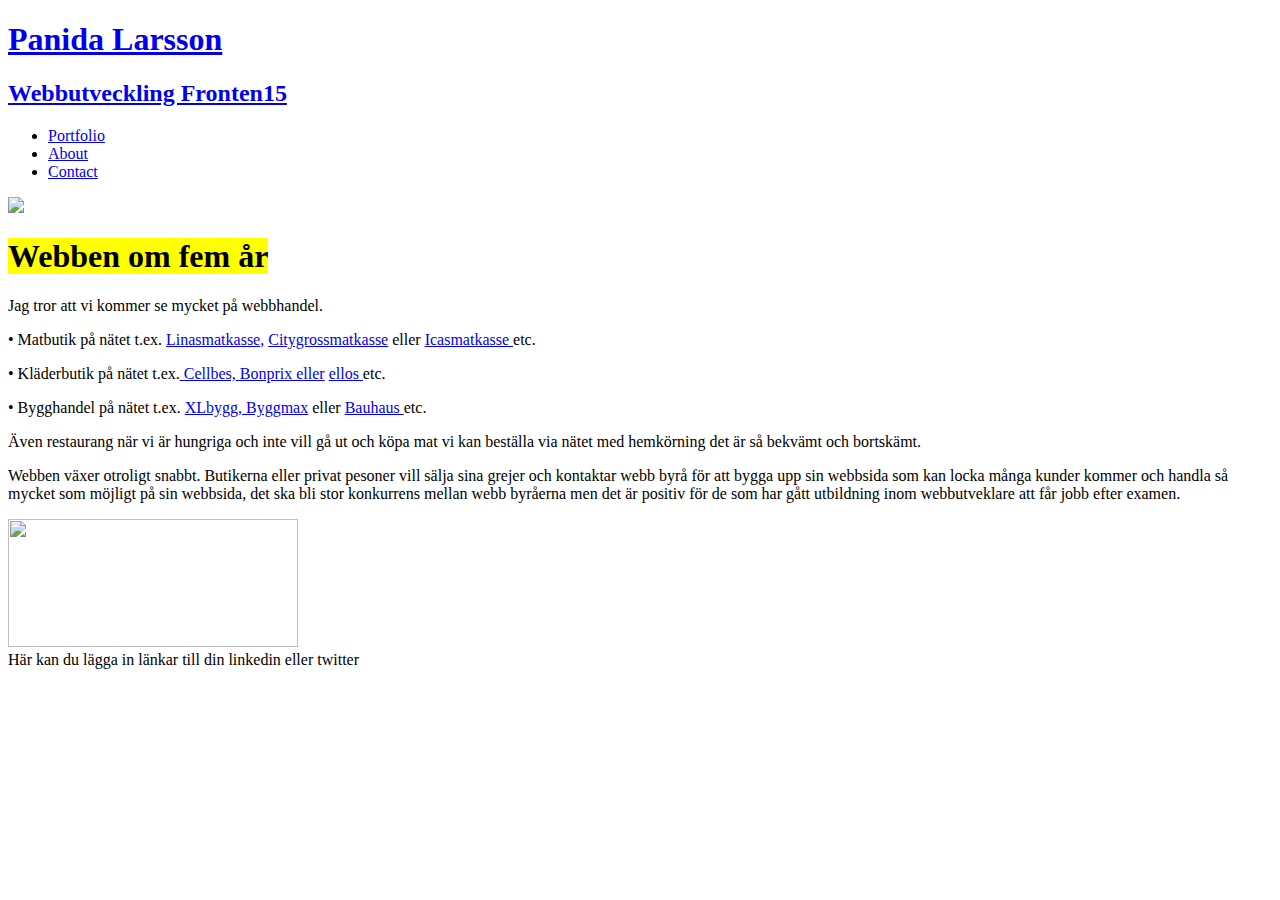
==== index.html @ f7407adc "Update index.html" ====
<!DOCTYPE html>
<html>
  <head>
    <meta charset="utf-8">
    <title>Det som ska stå i fliken</title>
    <link rel="stylesheet" href="css/normalize.css">
    <link href='http://fonts.googleapis.com/css?family=Changa+One|Open+Sans:400italic,700italic,400,700,800' rel='stylesheet' type='text/css'>
    <link rel="stylesheet" href="css/main.css">
  </head>
  <body>
    <header>
      <a href="index.html" id="logo">
        <h1>Panida Larsson</h1>
        <h2>Webbutveckling Fronten15</h2>
          
      </a>
      <nav>
        <ul>
          <li><a href="index.html"> Portfolio</a></li>
          <li><a href="about.html"> About</a></li>
          <li><a href="contact.html">Contact</a></li>
        </ul>
      </nav>
    </header>
    <div id="wrapper">
      <section>
        <article class="">
         
          
         
         
         <img src="https://sp.yimg.com/ib/th?id=JN.pbMvP4cF3bZQR%2bMJ5lcMKw&pid=15.1&P=0&w=300&h=300" class="profile-photo"> 
         
         <h1><mark>Webben om fem år</mark></h1>   
         <p> 
         Jag tror att vi kommer se mycket på webbhandel.
     </p>
        
         <p >
          
           • Matbutik på nätet t.ex. <a href= "https://www.linasmatkasse.se"> Linasmatkasse,</a>
           <a href="http://www.citygross.se/matkassen/"> Citygrossmatkasse</a> eller <a href="http://www.ica.se/handla-online/ica-matkassen/"> Icasmatkasse </a> etc.
         </p>   
        
         <p> 
           • Kläderbutik på nätet t.ex.<a href="http://www.cellbes.se/"> Cellbes,</a><a href="http://www.bonprix.se/"> Bonprix eller</a> 
         <a href="http://www.ellos.se/"> ellos </a> etc.
         </p>
       
         <p>
        • Bygghandel på nätet t.ex. <a href="https://www.xlbygg.se/munkedal"> XLbygg,</a><a href="https://www.byggmax.se/"> Byggmax</a> eller
        </a><a href="http://www.bauhaus.se/"> Bauhaus </a> etc. 
        </p>

         <p> Även restaurang när vi är hungriga och inte vill gå ut och köpa mat vi kan beställa via nätet med hemkörning det är så bekvämt och bortskämt.</p>
          Webben växer otroligt snabbt. Butikerna eller privat pesoner vill sälja sina grejer och kontaktar webb byrå  
          för att bygga upp sin webbsida som kan locka många kunder kommer och handla så mycket som möjligt på sin webbsida, 
           det ska bli stor konkurrens mellan webb byråerna men det är positiv för de som har gått utbildning inom webbutveklare att får jobb efter examen.
          </p>
          <img src=" https://sp.yimg.com/ib/th?id=OIP.M9b4510c564b1d72bae1cd18d798fa2b9o0&pid=15.1&w=186&h=123&p=0" style="width:290px;height:128px;" class="profile-photo">
          
        </article>


      </section>
      <footer>
        Här kan du lägga in länkar till din linkedin eller twitter
      </footer>
        <script src="https://code.jquery.com/jquery-2.1.4.min.js" charset="utf-8" ></script>
       <script src="main.js" charset="utf-8"></script>


    </div>
  </body>
</html>
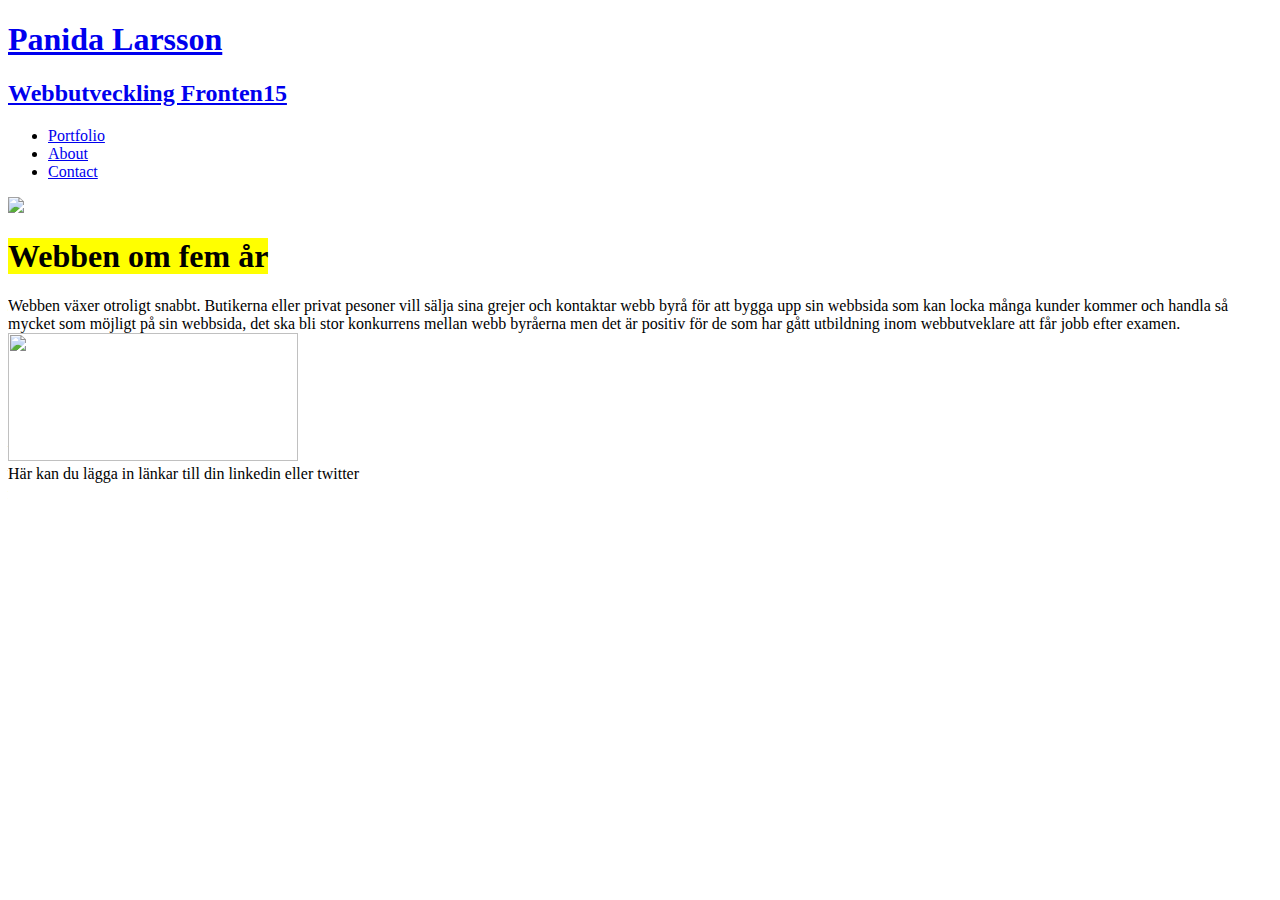
==== commit 09efed5d: "Update index.html" ====
--- a/index.html
+++ b/index.html
@@ -30,17 +30,18 @@
          
          
          <img src="https://sp.yimg.com/ib/th?id=JN.pbMvP4cF3bZQR%2bMJ5lcMKw&pid=15.1&P=0&w=300&h=300" class="profile-photo"> 
-         
-         <h1><mark>Webben om fem år</mark></h1>   
+        
+         <h1><mark>Webben om fem år</mark></h1>
+           
          <p> 
          Jag tror att vi kommer se mycket på webbhandel.
-     </p>
+          </p>
         
-         <p >
+         <p>
           
            • Matbutik på nätet t.ex. <a href= "https://www.linasmatkasse.se"> Linasmatkasse,</a>
            <a href="http://www.citygross.se/matkassen/"> Citygrossmatkasse</a> eller <a href="http://www.ica.se/handla-online/ica-matkassen/"> Icasmatkasse </a> etc.
-         </p>   
+         </p>
         
          <p> 
            • Kläderbutik på nätet t.ex.<a href="http://www.cellbes.se/"> Cellbes,</a><a href="http://www.bonprix.se/"> Bonprix eller</a> 
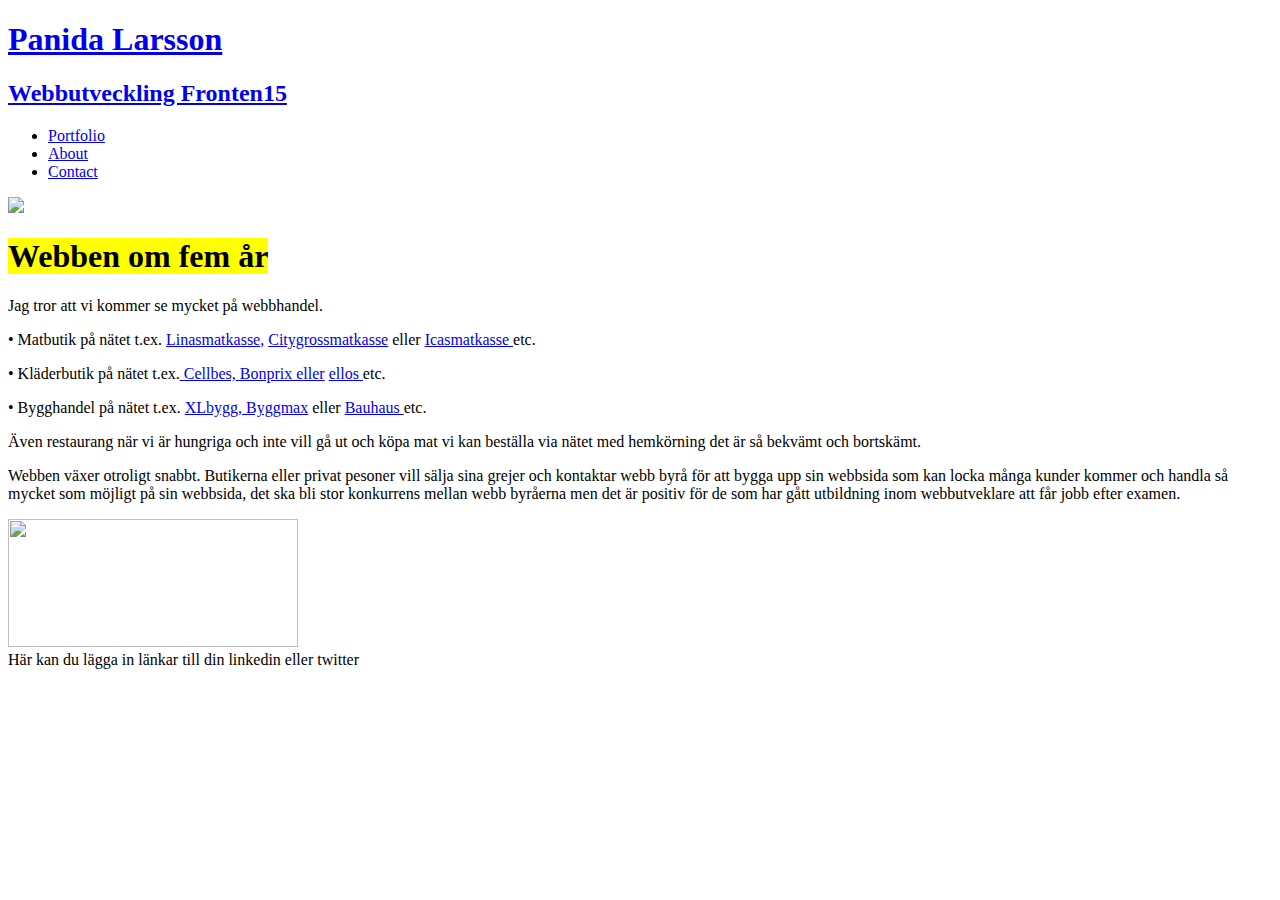
==== commit cf86b24a: "Update index.html" ====
--- a/index.html
+++ b/index.html
@@ -32,7 +32,7 @@
          <img src="https://sp.yimg.com/ib/th?id=JN.pbMvP4cF3bZQR%2bMJ5lcMKw&pid=15.1&P=0&w=300&h=300" class="profile-photo"> 
         
          <h1><mark>Webben om fem år</mark></h1>
-           
+        <p class="hidden"></p>
          <p> 
          Jag tror att vi kommer se mycket på webbhandel.
           </p>
@@ -58,6 +58,7 @@
           för att bygga upp sin webbsida som kan locka många kunder kommer och handla så mycket som möjligt på sin webbsida, 
            det ska bli stor konkurrens mellan webb byråerna men det är positiv för de som har gått utbildning inom webbutveklare att får jobb efter examen.
           </p>
+          </p>
           <img src=" https://sp.yimg.com/ib/th?id=OIP.M9b4510c564b1d72bae1cd18d798fa2b9o0&pid=15.1&w=186&h=123&p=0" style="width:290px;height:128px;" class="profile-photo">
           
         </article>
@@ -67,9 +68,7 @@
       <footer>
         Här kan du lägga in länkar till din linkedin eller twitter
       </footer>
-        <script src="https://code.jquery.com/jquery-2.1.4.min.js" charset="utf-8" ></script>
-       <script src="main.js" charset="utf-8"></script>
-
+      
 
     </div>
   </body>
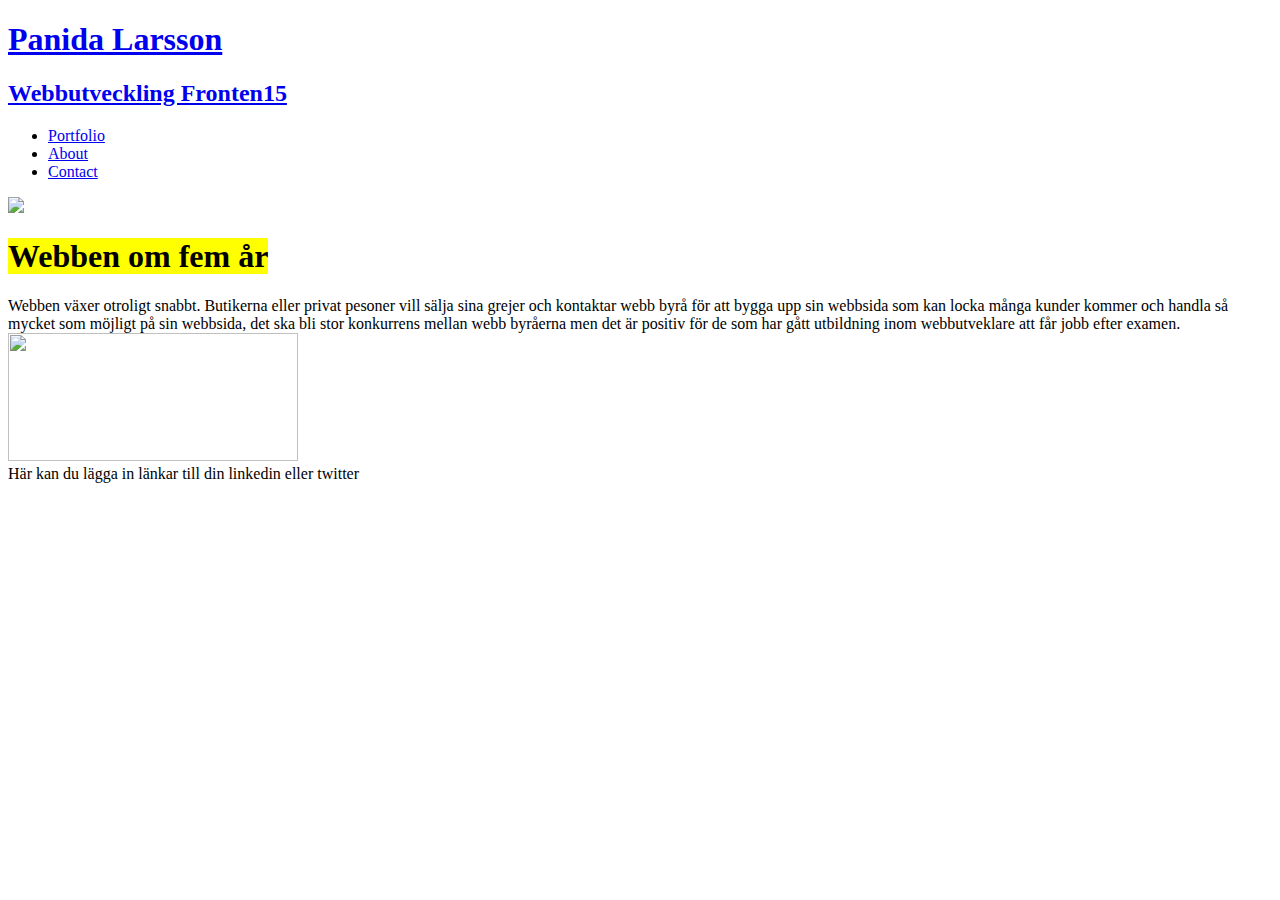
==== commit 792528bc: "Update index.html" ====
--- a/index.html
+++ b/index.html
@@ -68,7 +68,10 @@
       <footer>
         Här kan du lägga in länkar till din linkedin eller twitter
       </footer>
-      
+        <script src="https://code.jquery.com/jquery-2.1.4.min.js" charset="utf-8" ></script>
+    <script src="main.js" charset="utf-8"></script>
+
+
 
     </div>
   </body>
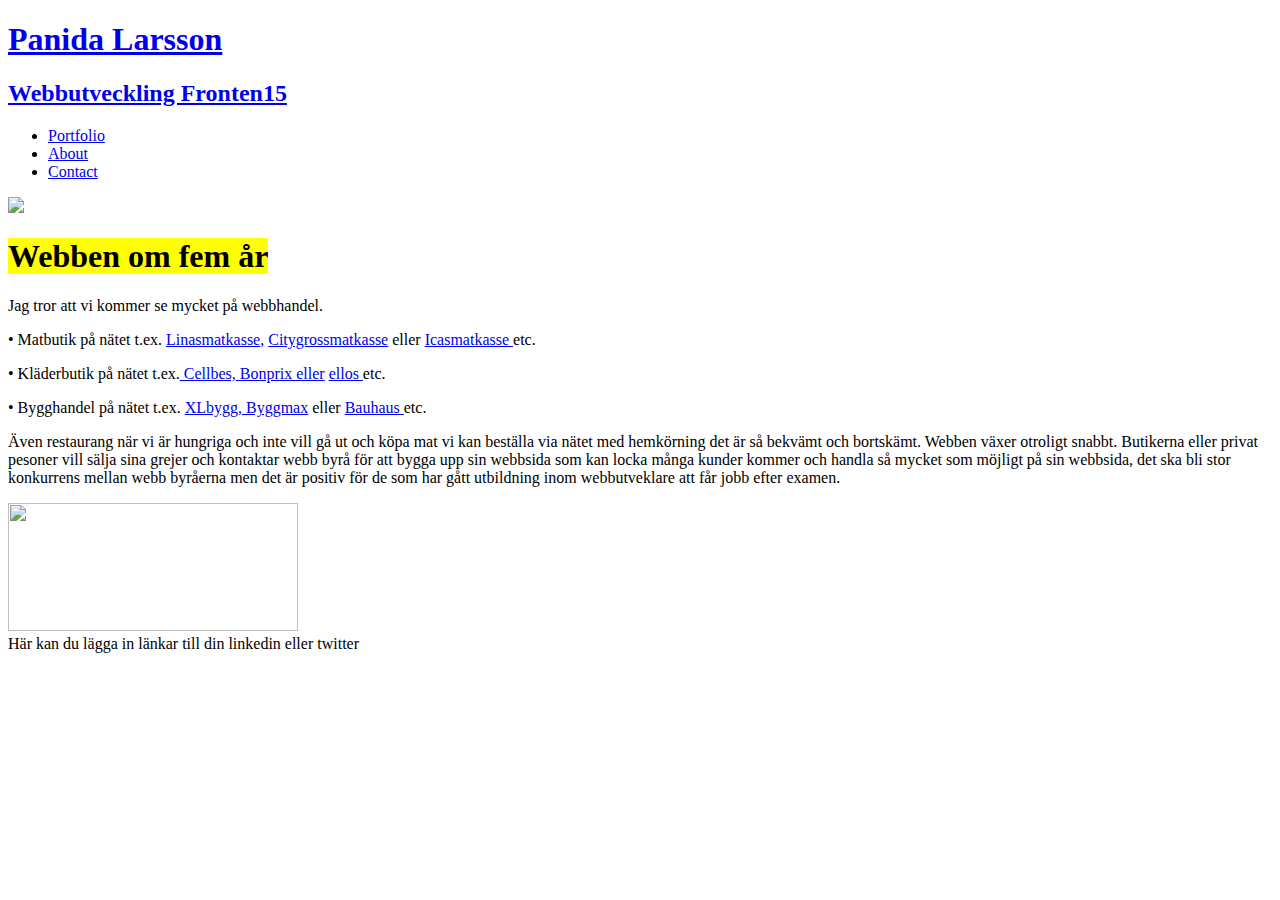
==== commit cb7ee8b1: "Update index.html" ====
--- a/index.html
+++ b/index.html
@@ -32,7 +32,7 @@
          <img src="https://sp.yimg.com/ib/th?id=JN.pbMvP4cF3bZQR%2bMJ5lcMKw&pid=15.1&P=0&w=300&h=300" class="profile-photo"> 
         
          <h1><mark>Webben om fem år</mark></h1>
-        <p class="hidden"></p>
+        
          <p> 
          Jag tror att vi kommer se mycket på webbhandel.
           </p>
@@ -53,12 +53,12 @@
         </a><a href="http://www.bauhaus.se/"> Bauhaus </a> etc. 
         </p>
 
-         <p> Även restaurang när vi är hungriga och inte vill gå ut och köpa mat vi kan beställa via nätet med hemkörning det är så bekvämt och bortskämt.</p>
+         <p> Även restaurang när vi är hungriga och inte vill gå ut och köpa mat vi kan beställa via nätet med hemkörning det är så bekvämt och bortskämt.
           Webben växer otroligt snabbt. Butikerna eller privat pesoner vill sälja sina grejer och kontaktar webb byrå  
           för att bygga upp sin webbsida som kan locka många kunder kommer och handla så mycket som möjligt på sin webbsida, 
            det ska bli stor konkurrens mellan webb byråerna men det är positiv för de som har gått utbildning inom webbutveklare att får jobb efter examen.
           </p>
-          </p>
+          
           <img src=" https://sp.yimg.com/ib/th?id=OIP.M9b4510c564b1d72bae1cd18d798fa2b9o0&pid=15.1&w=186&h=123&p=0" style="width:290px;height:128px;" class="profile-photo">
           
         </article>
@@ -68,8 +68,7 @@
       <footer>
         Här kan du lägga in länkar till din linkedin eller twitter
       </footer>
-        <script src="https://code.jquery.com/jquery-2.1.4.min.js" charset="utf-8" ></script>
-    <script src="main.js" charset="utf-8"></script>
+    
 
 
 
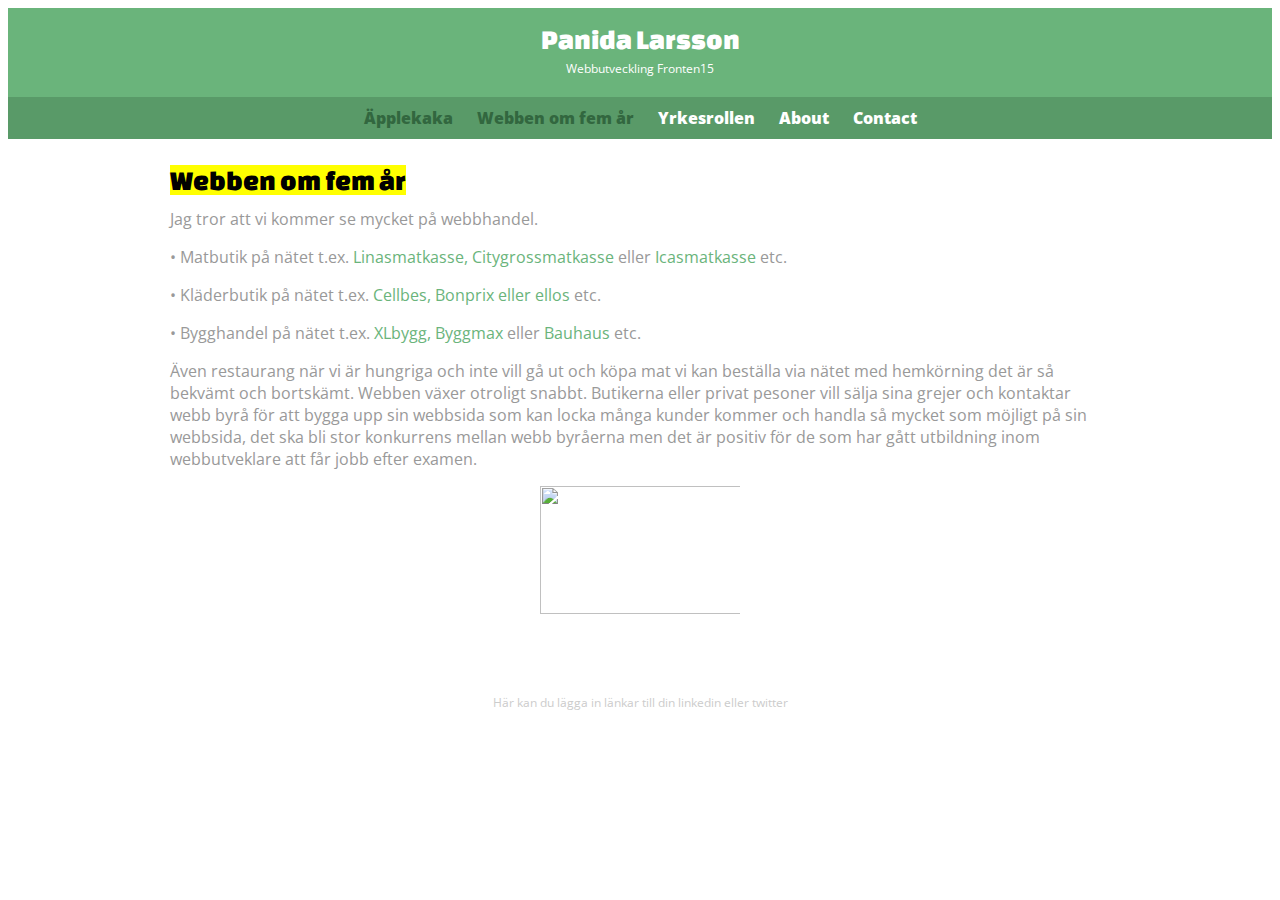
==== commit 2b1900c1: "Update index.html" ====
--- a/index.html
+++ b/index.html
@@ -2,7 +2,7 @@
 <html>
   <head>
     <meta charset="utf-8">
-    <title>Det som ska stå i fliken</title>
+    <title>Frontendutvecklare 2015</title>
     <link rel="stylesheet" href="css/normalize.css">
     <link href='http://fonts.googleapis.com/css?family=Changa+One|Open+Sans:400italic,700italic,400,700,800' rel='stylesheet' type='text/css'>
     <link rel="stylesheet" href="css/main.css">
@@ -16,7 +16,9 @@
       </a>
       <nav>
         <ul>
-          <li><a href="index.html"> Portfolio</a></li>
+          <li><a href="applekaka.html" class="selected"> Äpplekaka</a></li>
+          <li><a href="index.html" class="selected"> Webben om fem år</a></li>
+          <li><a href="yrkeroll"> Yrkesrollen</a></li>
           <li><a href="about.html"> About</a></li>
           <li><a href="contact.html">Contact</a></li>
         </ul>
--- a/css/main.css
+++ b/css/main.css
@@ -0,0 +1,225 @@
+/**********************************
+GENERAL
+***********************************/
+
+body {
+  font-family: 'Open Sans', sans-serif;
+}
+
+#wrapper {
+  max-width: 940px;
+  margin: 0 auto;
+  padding: 0 5%;
+}
+
+a {
+  text-decoration: none;
+}
+
+img {
+  max-width: 100%;
+}
+
+h3, h4 {
+ /* margin: 0 0 1em 0;*/
+  text-align; center:
+}
+
+
+
+
+
+
+/**********************************
+HEADING
+***********************************/
+
+header {
+  float: left;
+  margin: 0 0 30px 0;
+  padding: 5px 0 0 0;
+  width: 100%;
+}
+
+#logo {
+  text-align: center;
+  margin: 0;
+}
+
+h1 {
+  font-family: 'Changa One', sans-serif;
+  margin: 15px 0;
+  font-size: 1.75em;
+  font-weight: normal;
+  line-height: 0.8em;
+}
+
+h2 {
+  font-size: 0.75em;
+  margin: -5px 0 0;
+  font-weight: normal;
+}
+
+
+
+/**********************************
+NAVIGATION
+***********************************/
+
+nav {
+  text-align: center;
+  padding: 10px 0;
+  margin: 20px 0 0;
+}
+
+nav ul {
+  list-style: none;
+  margin: 0 10px;
+  padding: 0;
+}
+
+nav li {
+  display: inline-block;
+}
+
+nav a {
+  font-weight: 800;
+  padding: 15px 10px;
+}
+
+
+
+/**********************************
+FOOTER
+***********************************/
+
+footer {
+  font-size: 0.75em;
+  text-align: center;
+  clear: both;
+  padding-top: 50px;
+  color: #ccc;
+}
+
+.social-icon {
+  width: 20px;
+  height: 20px;
+  margin: 0 5px;
+}
+
+
+
+/**********************************
+PAGE: PORTFOLIO
+***********************************/
+
+#gallery {
+  margin: 0;
+  padding: 0;
+  list-style: none;
+}
+
+#gallery li {
+  float: left;
+  width: 45%;
+  margin: 2.5%;
+  background-color: #f5f5f5;
+  color: #bdc3c7;
+}
+
+#gallery li a p {
+  margin: 0;
+  padding: 5%;
+  font-size: 0.75em;
+  color: #bdc3c7
+}
+
+
+
+/**********************************
+PAGE: ABOUT
+***********************************/
+
+.profile-photo {
+  display: block;
+  max-width: 200px;
+  margin: 0 auto 30px;
+
+}
+
+
+
+/**********************************
+PAGE: CONTACT
+***********************************/
+
+.contact-info {
+  list-style: none;
+  padding: 0;
+  margin: 0;
+  font-size: 0.9em;
+}
+
+.contact-info a {
+  display: block;
+  min-height: 20px;
+  background-repeat: no-repeat;
+  background-size: 20px 20px;
+  padding: 0 0 0 30px;
+  margin: 0 0 10px;
+}
+
+.contact-info li.phone a {
+  background-image: url('../img/phone.png');
+}
+
+.contact-info li.mail a {
+  background-image: url('../img/mail.png');
+}
+
+.contact-info li.twitter a {
+  background-image: url('../img/twitter.png');
+}
+
+
+
+/**********************************
+COLORS
+***********************************/
+
+/* site body */
+body {
+  background-color: #fff;
+  color: #999;
+}
+
+/* green header */
+header {
+  background: #6ab47b;
+  border-color: #599a68;
+}
+
+/* nav background on mobile */
+nav {
+  background: #599a68;
+}
+
+/* logo text */
+h1, h2 {
+  color: #fff;
+}
+
+/* links */
+a {
+  color: #6ab47b;
+}
+
+/* nav link */
+nav a, nav a:visited {
+  color: #fff;
+}
+
+/* selected nav link */
+nav a.selected, nav a:hover {
+  color: #32673f;
+}
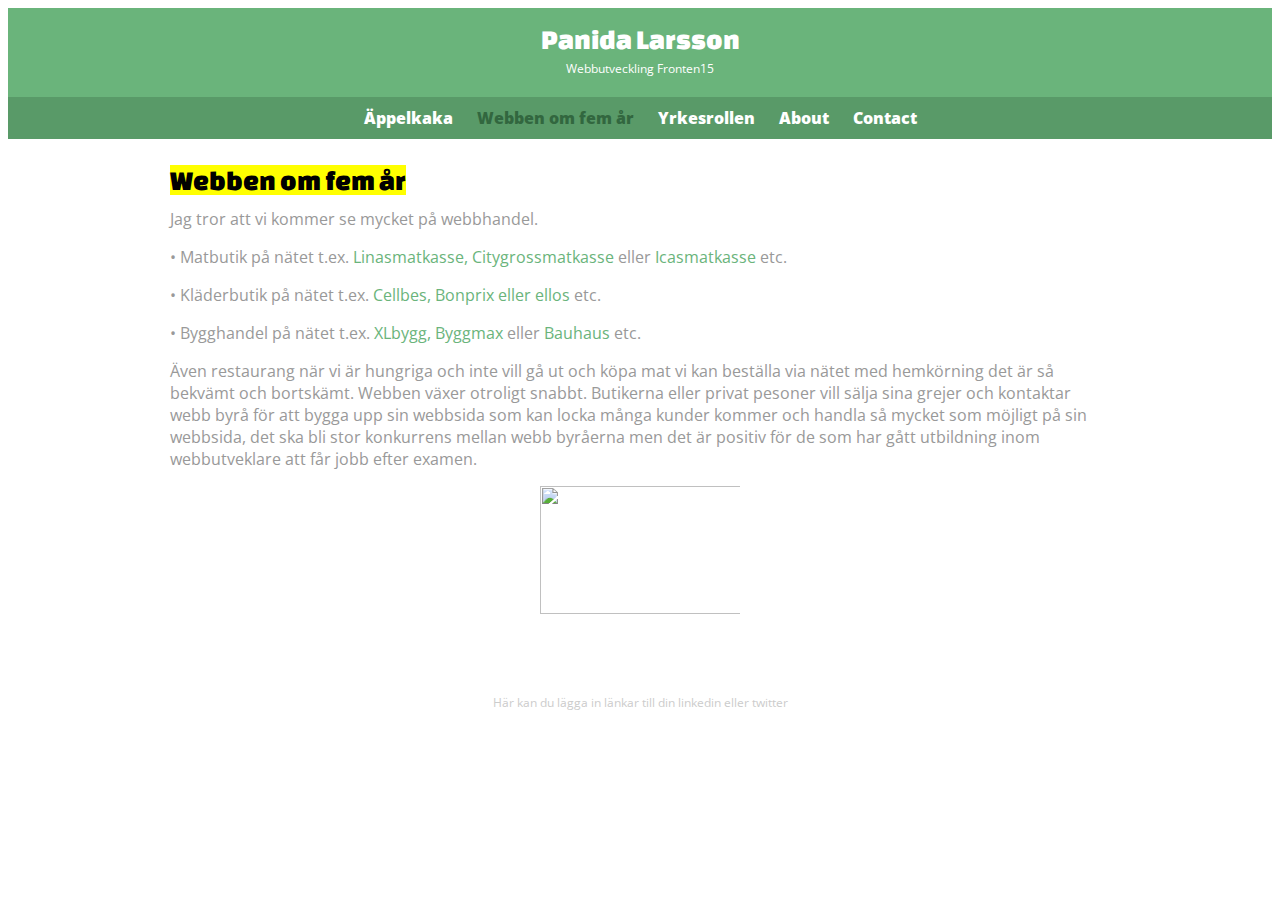
==== commit 86f4d369: "Update index.html" ====
--- a/index.html
+++ b/index.html
@@ -16,7 +16,7 @@
       </a>
       <nav>
         <ul>
-          <li><a href="applekaka.html" class="selected"> Äpplekaka</a></li>
+          <li><a href="appelkaka.html"> Äppelkaka</a></li>
           <li><a href="index.html" class="selected"> Webben om fem år</a></li>
           <li><a href="yrkeroll"> Yrkesrollen</a></li>
           <li><a href="about.html"> About</a></li>
